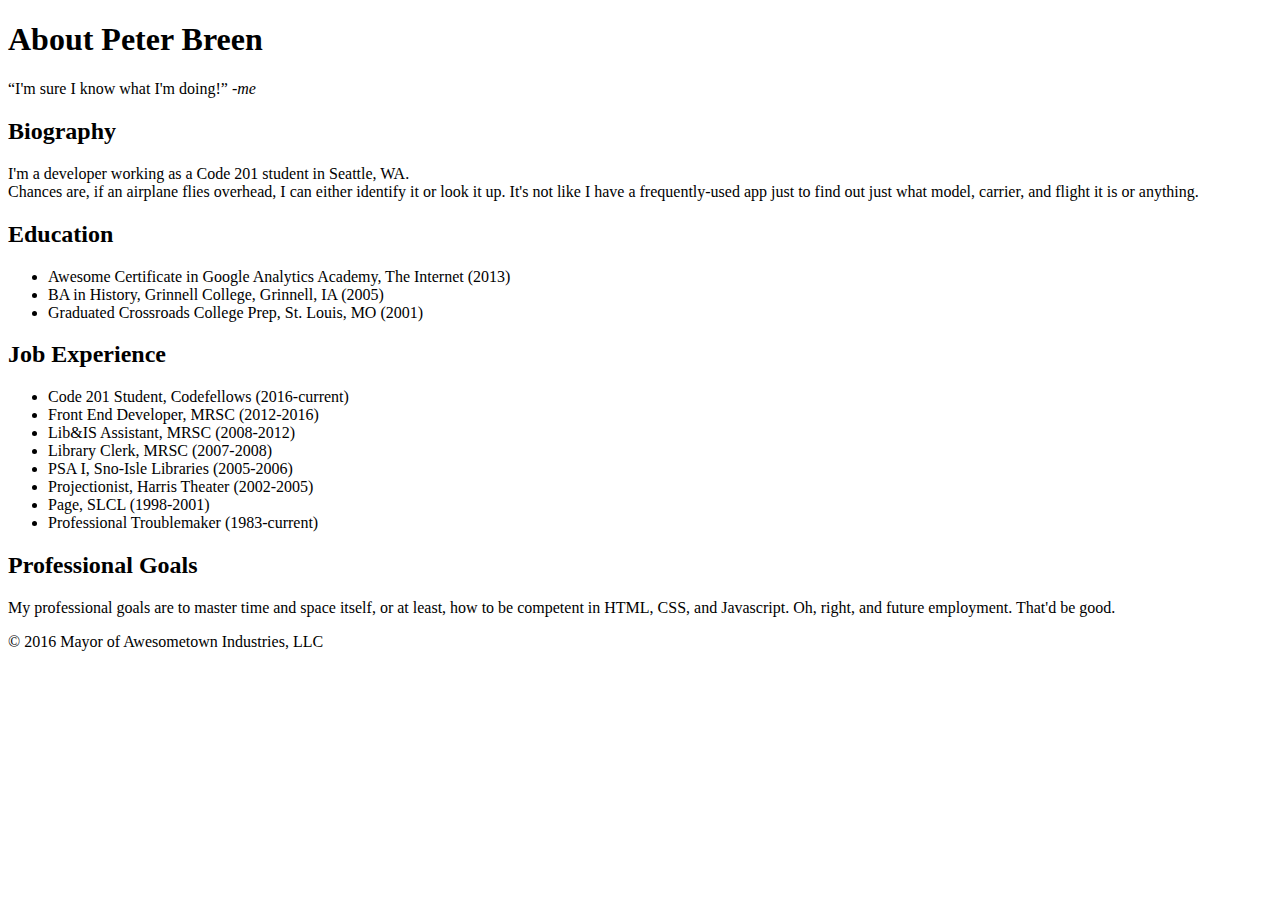
==== index.html @ f7cc10ca "First content-complete version" ====
<!DOCTYPE html>
<html>
  <head>
    <title>Peter Breen</title>
  </head>
  <body>
    <header>
      <h1>About Peter Breen</h1>
      <q>I'm sure I know what I'm doing!</q> -<em>me</em>
    </header>
    <article>
      <section>
        <h2>Biography</h2>
        <p>I'm a developer working as a Code 201 student in Seattle, WA.<br />
          Chances are, if an airplane flies overhead, I can either identify it or look it up. It's not like I have a frequently-used app just to find out just what model, carrier, and flight it is or anything.</p>
      </section>
      <section>
        <h2>Education</h2>
        <ul>
          <li>Awesome Certificate in Google Analytics Academy, The Internet (2013)</li>
          <li>BA in History, Grinnell College, Grinnell, IA (2005)</li>
          <li>Graduated Crossroads College Prep, St. Louis, MO (2001)</li>
        </ul>
      </section>
      <section>
        <h2>Job Experience</h2>
        <ul>
          <li>Code 201 Student, Codefellows (2016-current)</li>
          <li>Front End Developer, MRSC (2012-2016)</li>
          <li>Lib&IS Assistant, MRSC (2008-2012)</li>
          <li>Library Clerk, MRSC (2007-2008)</li>
          <li>PSA I, Sno-Isle Libraries (2005-2006)</li>
          <li>Projectionist, Harris Theater (2002-2005)</li>
          <li>Page, SLCL (1998-2001)</li>
          <li>Professional Troublemaker (1983-current)</li>
        </ul>
      </section>
      <section>
        <h2>Professional Goals</h2>
        <p>My professional goals are to master time and space itself, or at least, how to be competent in HTML, CSS, and Javascript. Oh, right, and future employment. That'd be good.</p>
      </section>
    </article>
    <footer>
      <p>&copy; 2016 Mayor of Awesometown Industries, LLC</p>
    </footer>


    <script src="app.js" type="text/javascript"></script>
  </body>
</html>
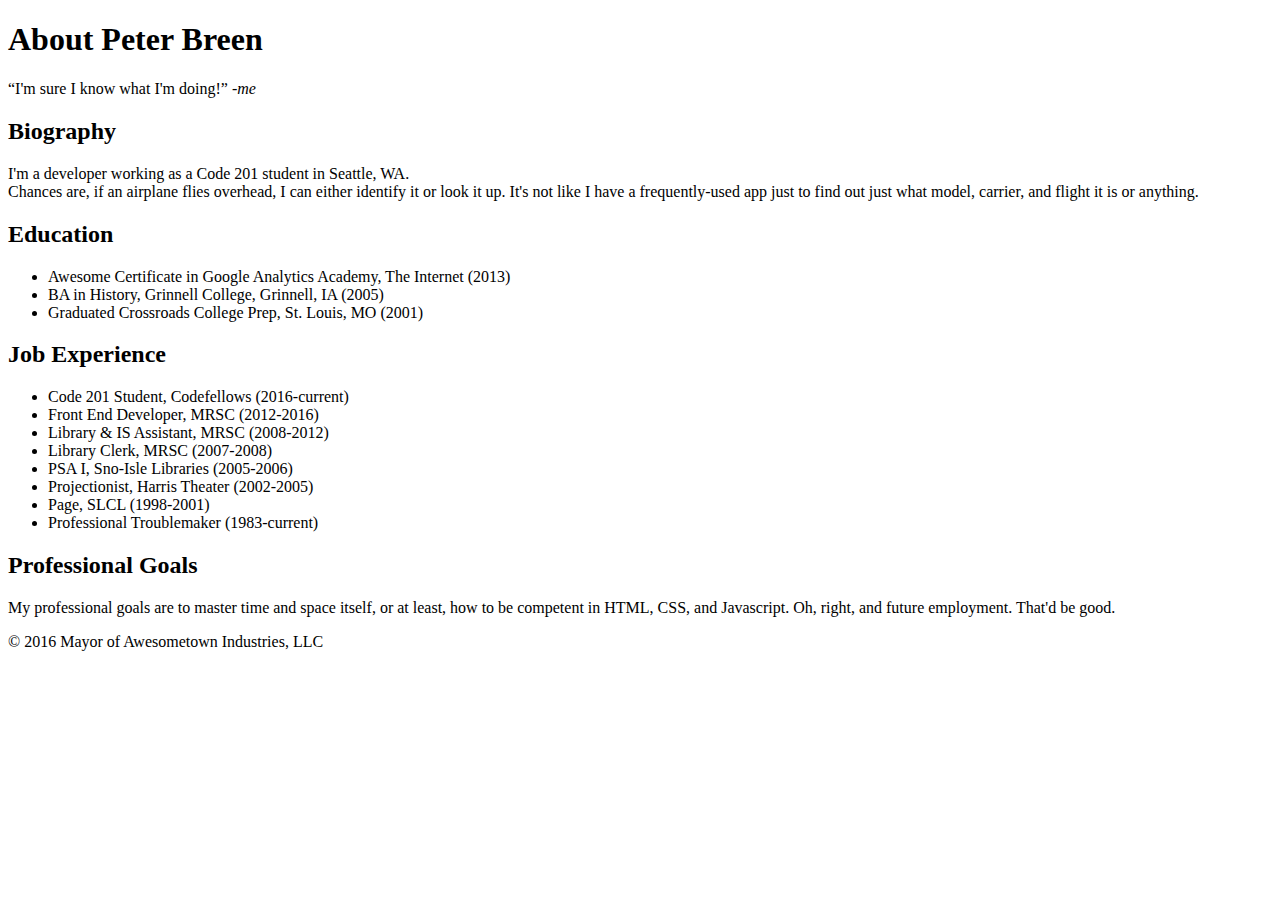
==== commit 27d8ecf0: "ACTUALLY fixed ampersand issue" ====
--- a/index.html
+++ b/index.html
@@ -27,7 +27,7 @@
         <ul>
           <li>Code 201 Student, Codefellows (2016-current)</li>
           <li>Front End Developer, MRSC (2012-2016)</li>
-          <li>Lib&IS Assistant, MRSC (2008-2012)</li>
+          <li>Library &amp; IS Assistant, MRSC (2008-2012)</li>
           <li>Library Clerk, MRSC (2007-2008)</li>
           <li>PSA I, Sno-Isle Libraries (2005-2006)</li>
           <li>Projectionist, Harris Theater (2002-2005)</li>
@@ -43,8 +43,6 @@
     <footer>
       <p>&copy; 2016 Mayor of Awesometown Industries, LLC</p>
     </footer>
-
-
     <script src="app.js" type="text/javascript"></script>
   </body>
 </html>
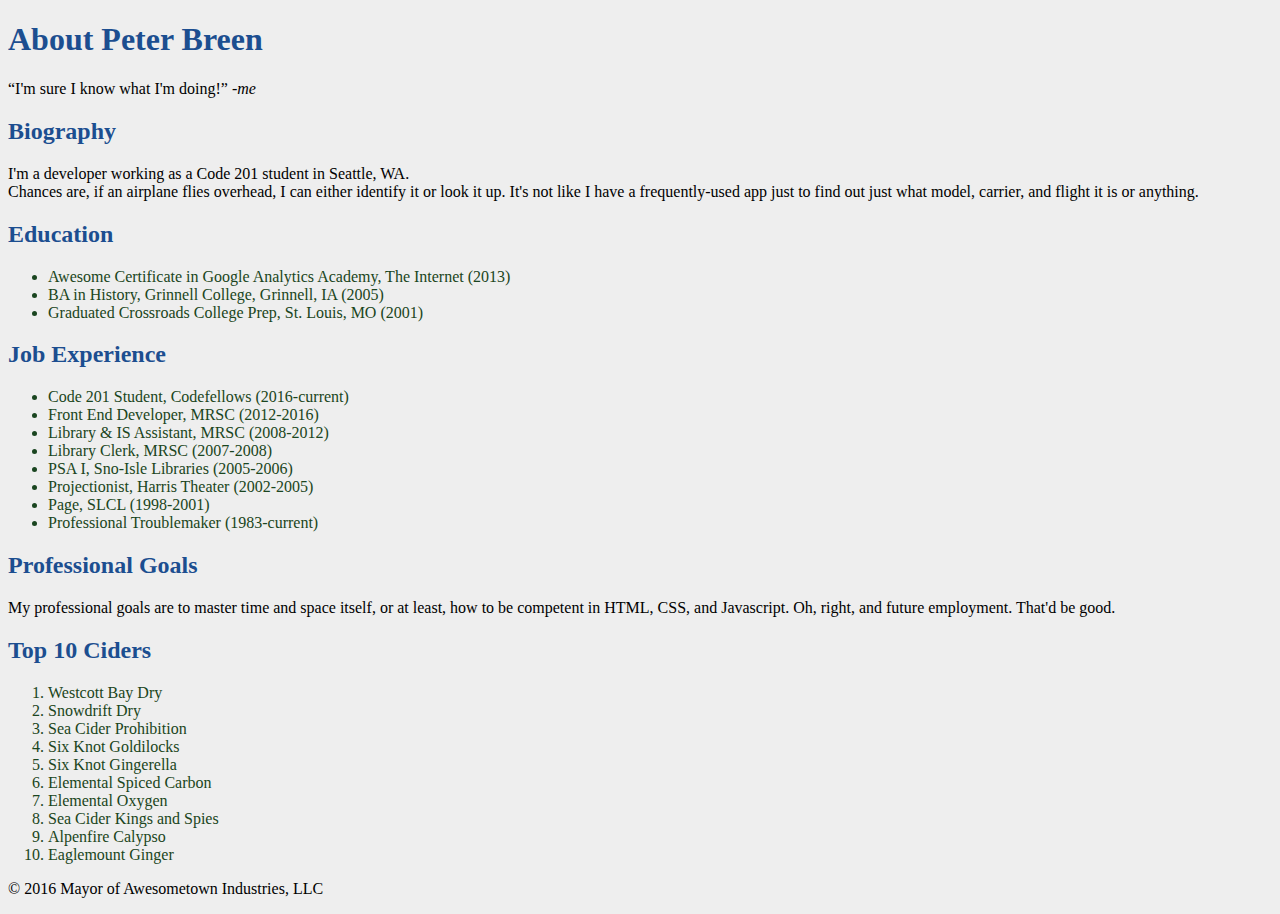
==== commit 22b822b4: "add top 10 list" ====
--- a/index.html
+++ b/index.html
@@ -2,6 +2,7 @@
 <html>
   <head>
     <title>Peter Breen</title>
+    <link rel="stylesheet" href="style.css" type="text/css"></link>
   </head>
   <body>
     <header>
@@ -39,10 +40,24 @@
         <h2>Professional Goals</h2>
         <p>My professional goals are to master time and space itself, or at least, how to be competent in HTML, CSS, and Javascript. Oh, right, and future employment. That'd be good.</p>
       </section>
+      <section>
+        <h2>Top 10 Ciders</h2>
+        <ol>
+          <li>Westcott Bay Dry</li>
+          <li>Snowdrift Dry</li>
+          <li>Sea Cider Prohibition</li>
+          <li>Six Knot Goldilocks</li>
+          <li>Six Knot Gingerella</li>
+          <li>Elemental Spiced Carbon</li>
+          <li>Elemental Oxygen</li>
+          <li>Sea Cider Kings and Spies</li>
+          <li>Alpenfire Calypso</li>
+          <li>Eaglemount Ginger</li>
+        </ol>
     </article>
     <footer>
       <p>&copy; 2016 Mayor of Awesometown Industries, LLC</p>
     </footer>
-    <script src="app.js" type="text/javascript"></script>
+    <script src="app.js"></script>
   </body>
 </html>
--- a/style.css
+++ b/style.css
@@ -0,0 +1,9 @@
+body {
+background-color: #eeeeee;
+}
+h1, h2 {
+color: #1c4e90;
+}
+li {
+color: #1a4520;
+}
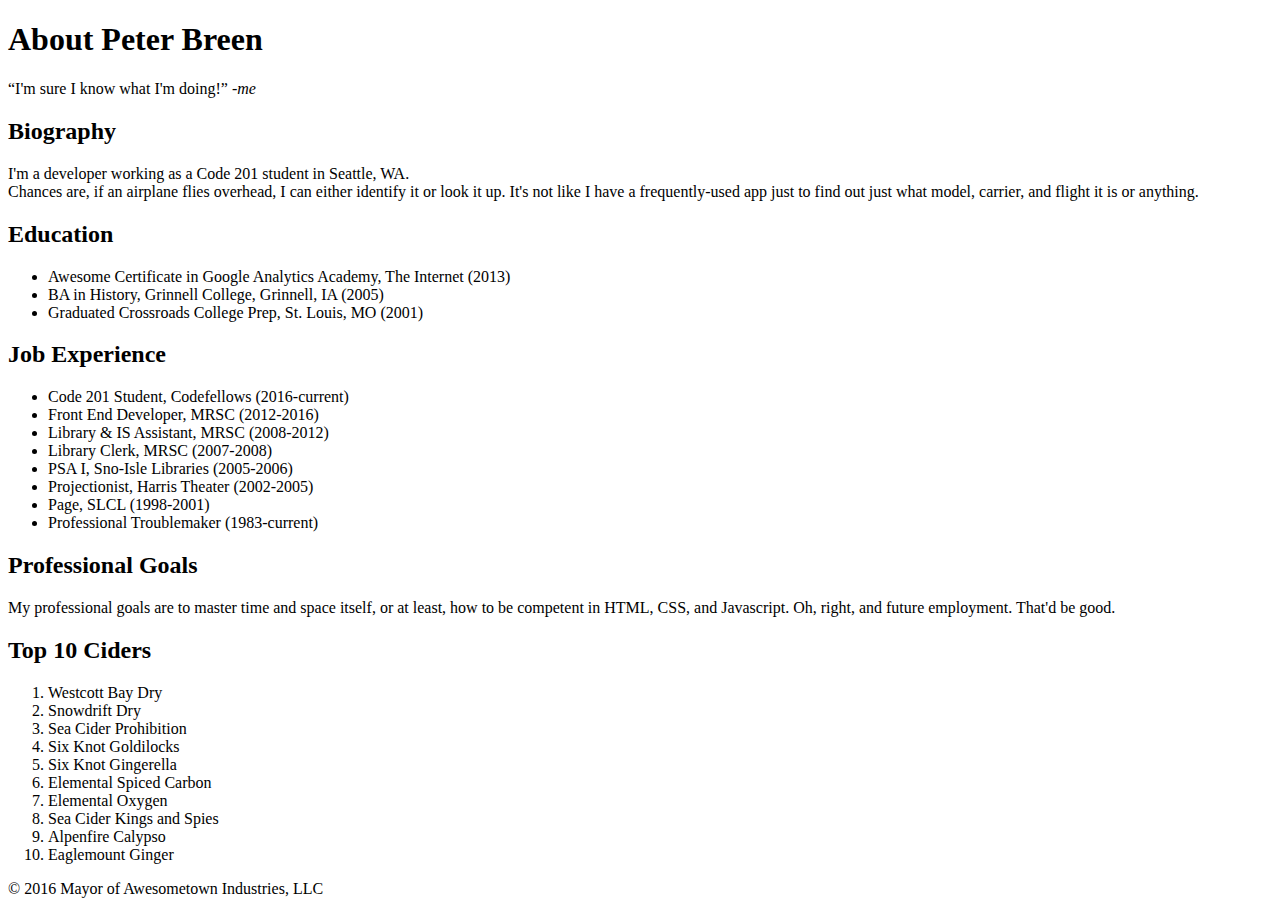
==== commit e5e69748: "update references to css, js locations" ====
--- a/index.html
+++ b/index.html
@@ -2,7 +2,7 @@
 <html>
   <head>
     <title>Peter Breen</title>
-    <link rel="stylesheet" href="style.css" type="text/css"></link>
+    <link rel="stylesheet" href="css/style.css" type="text/css"></link>
   </head>
   <body>
     <header>
@@ -58,6 +58,6 @@
     <footer>
       <p>&copy; 2016 Mayor of Awesometown Industries, LLC</p>
     </footer>
-    <script src="app.js"></script>
+    <script src="js/app.js"></script>
   </body>
 </html>
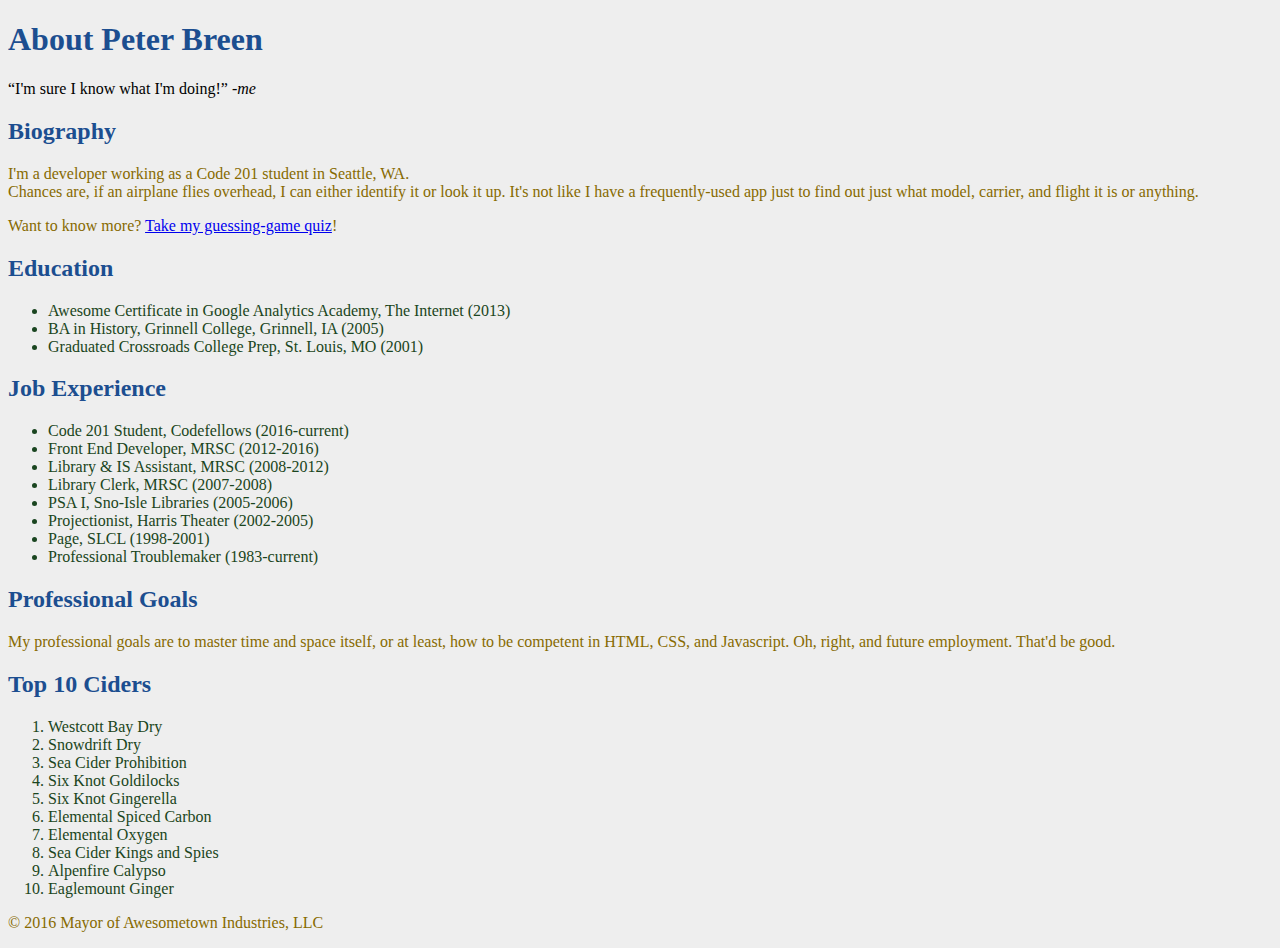
==== commit cc430494: "removed js from wrong file, added link from index to guessing game" ====
--- a/index.html
+++ b/index.html
@@ -14,6 +14,7 @@
         <h2>Biography</h2>
         <p>I'm a developer working as a Code 201 student in Seattle, WA.<br />
           Chances are, if an airplane flies overhead, I can either identify it or look it up. It's not like I have a frequently-used app just to find out just what model, carrier, and flight it is or anything.</p>
+          <p>Want to know more? <a href="guessing-game.html">Take my guessing-game quiz</a>!</p>
       </section>
       <section>
         <h2>Education</h2>
@@ -58,6 +59,5 @@
     <footer>
       <p>&copy; 2016 Mayor of Awesometown Industries, LLC</p>
     </footer>
-    <script src="js/app.js"></script>
   </body>
 </html>
--- a/css/style.css
+++ b/css/style.css
@@ -0,0 +1,12 @@
+body {
+background-color: #eeeeee;
+}
+h1, h2 {
+color: #1c4e90;
+}
+li {
+color: #1a4520;
+}
+p {
+  color: #876a00;
+}
